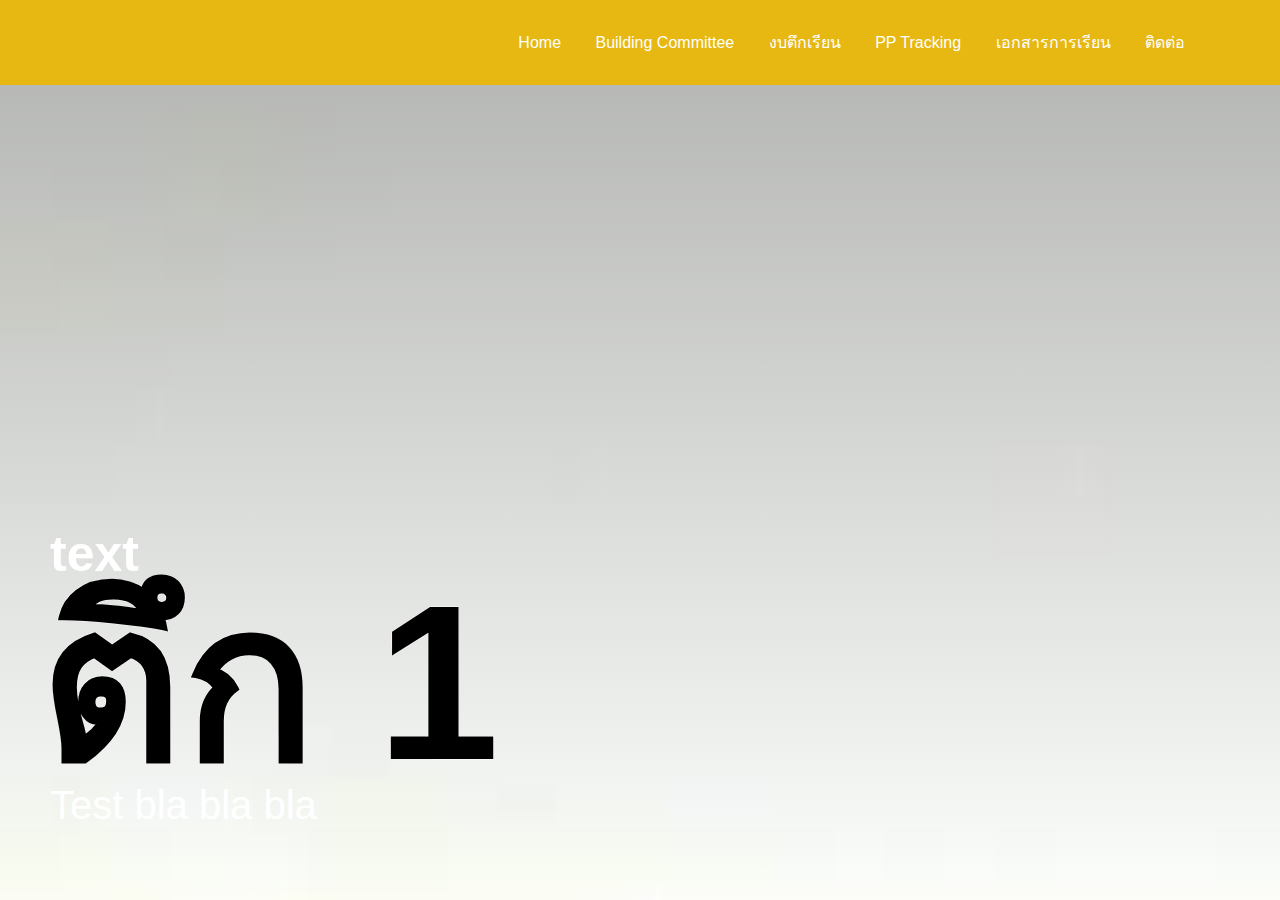
==== index.html @ 55184fdd "Add files via upload" ====
<!DOCTYPE html>
<html>

<head>
    <meta name="viewport" content="width=device-width, initial-scale=1.0">
    <title>TU 1st Building Webpage</title>
    <link rel="stylesheet" href="style.css">
    <link rel="stylesheet" href="https://cdnjs.cloudflare.com/ajax/libs/font-awesome/6.4.0/css/all.min.css" integrity="sha512-iecdLmaskl7CVkqkXNQ/ZH/XLlvWZOJyj7Yy7tcenmpD1ypASozpmT/E0iPtmFIB46ZmdtAc9eNBvH0H/ZpiBw==" crossorigin="anonymous" referrerpolicy="no-referrer" />
</head>

<body>
    <div class="container">
        <nav>
            <i class="fa-solid fa-school fa-2xl"></i>
            <ul>
                <li><a href="index.html">Home</a></li>
                <li><a href="Building.html">Building Committee</a></li>
                <li><a href="Funds.html">งบตึกเรียน</a></li>
                <li><a href="pp.html">PP Tracking</a></li>
                <li><a href="file.html">เอกสารการเรียน</a></li>
                <li><a href="contact.html">ติดต่อ</a></li>
            </ul>
            <i class="fa-solid fa-book fa-2xl"></i>
        </nav>
        <div class="text-box">
            <p>text</p>
            <h1 class="fade-in">ตึก 1</h1>
            <h3>Test bla bla bla</h3
    </div>
</body>

</html>
---- style.css ----
*{
    padding: 0;
    margin: 0;
    box-sizing: border-box;
    font-family: 'poppins', sans-serif;
}

.container{
    width: 100%;
    height: 100vh;
    background-image: linear-gradient(rgba(0, 0, 0, 0.3),transparent),url(Blank.jpg);
    background-color: #ffd952;
    background-size: cover;
    background-position: 0 8%;
    padding: relative;;
}

nav{
    display: flex;
    width: 100%;
    height: fit-content;
    align-items: center;
    flex-wrap: wrap;
    padding: 20px 50px;
    background-color: #e6b811;

}

nav i{
    cursor: pointer;
}


nav ul{
    flex: 1;
    text-align: right;
    padding-right: 30px;
}
nav ul li{
    display: inline-block;
    list-style: none;
    margin: 10px 15px;
}
nav ul li a{
    color: #fff;
    text-decoration: none;
    position: relative;
}
/*a line below the nav link*/
nav ul li a::after{
    content: '';
    width: 0;
    height: 3px;
    position: absolute;
    bottom: -5px;
    left: 50%;
    transform: translateX(-50%);
    background-color: white;
    transition: width 0.3s;
}
nav ul li a:hover::after{
    width: 70%;
}




.text-box{
    color: #fff;
    position: absolute;
    left: 50px;
    bottom: 8%;
}
.text-box p{
    font-size: 50px;
    font-weight: 600;
}
.text-box h1{
    font-size: 220px;
    line-height: 200px;
    margin-left: -10px;
    color: black;
    -webkit-text-stroke: 1px #ffffff00;
    background: url(back.png);
    -webkit-background-clip: text;
    background-position: 0 0;
    animation: back 20s linear infinite;
    
}

@keyframes back{
    0%{
        opacity: 0;
        transform: translateY(30px);
    }
    4%{
        opacity: 1;
        transform: translateY(0px);
    }
    100%{
        background-position: 2000px 0;
    }
}



.text-box h3{
    font-size: 40px;
    font-weight: 500;
}
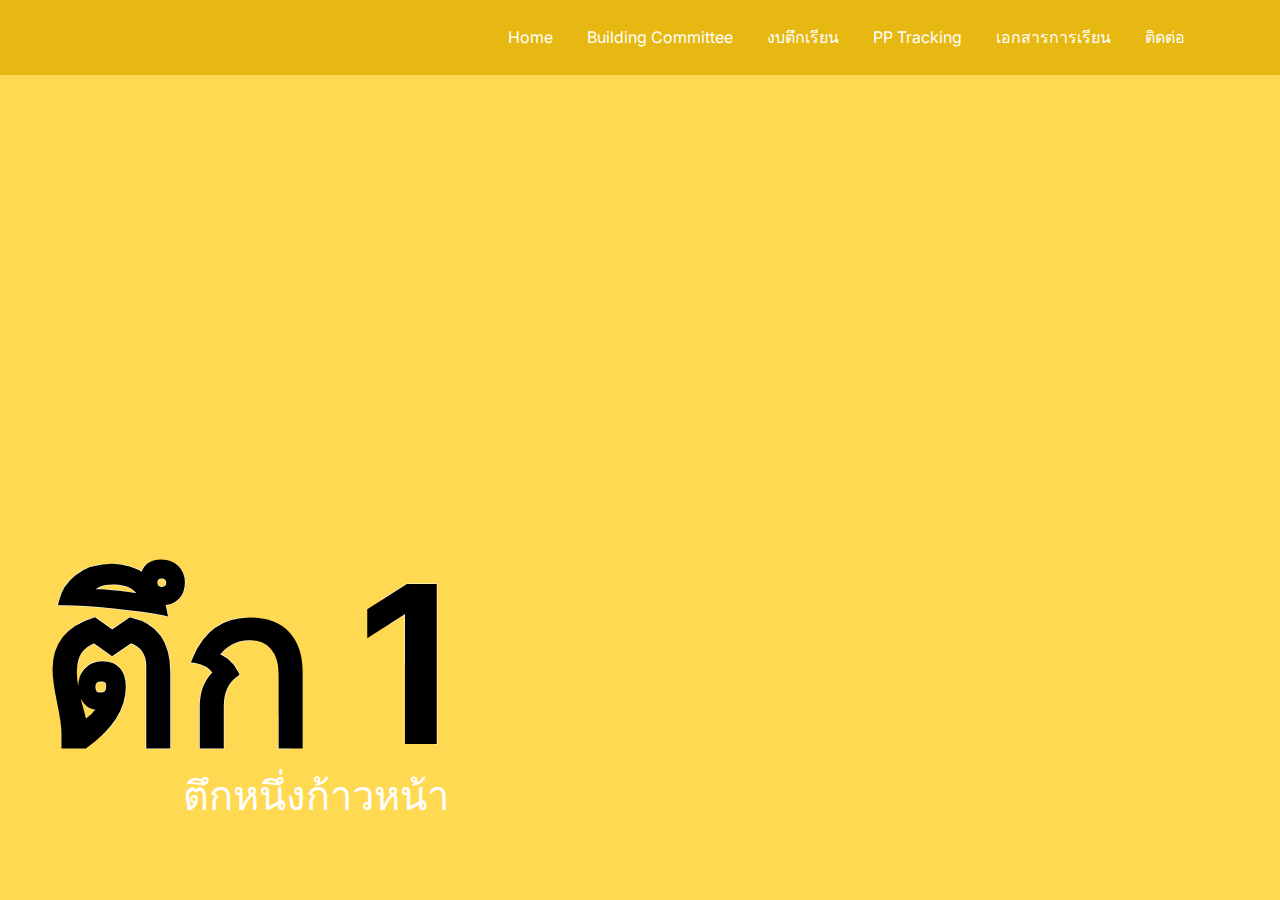
==== commit 5c29fc56: "Add files via upload" ====
--- a/index.html
+++ b/index.html
@@ -6,6 +6,10 @@
     <title>TU 1st Building Webpage</title>
     <link rel="stylesheet" href="style.css">
     <link rel="stylesheet" href="https://cdnjs.cloudflare.com/ajax/libs/font-awesome/6.4.0/css/all.min.css" integrity="sha512-iecdLmaskl7CVkqkXNQ/ZH/XLlvWZOJyj7Yy7tcenmpD1ypASozpmT/E0iPtmFIB46ZmdtAc9eNBvH0H/ZpiBw==" crossorigin="anonymous" referrerpolicy="no-referrer" />
+    <link rel="preconnect" href="https://fonts.googleapis.com">
+    <link rel="preconnect" href="https://fonts.gstatic.com" crossorigin>
+    <link href="https://fonts.googleapis.com/css2?family=Inter:wght@300;400;500;600;700&display=swap" rel="stylesheet">
+    
 </head>
 
 <body>
@@ -23,9 +27,9 @@
             <i class="fa-solid fa-book fa-2xl"></i>
         </nav>
         <div class="text-box">
-            <p>text</p>
+            <p></p>
             <h1 class="fade-in">ตึก 1</h1>
-            <h3>Test bla bla bla</h3
+            <h3>ตึกหนึ่งก้าวหน้า</h3>
     </div>
 </body>
 
--- a/style.css
+++ b/style.css
@@ -2,13 +2,13 @@
     padding: 0;
     margin: 0;
     box-sizing: border-box;
-    font-family: 'poppins', sans-serif;
+    font-family: 'Inter', sans-serif;
 }
 
 .container{
     width: 100%;
     height: 100vh;
-    background-image: linear-gradient(rgba(0, 0, 0, 0.3),transparent),url(Blank.jpg);
+    /*background-image: linear-gradient(rgba(0, 0, 0, 0.3),transparent),url(Blank.jpg);*/
     background-color: #ffd952;
     background-size: cover;
     background-position: 0 8%;
@@ -21,7 +21,7 @@
     height: fit-content;
     align-items: center;
     flex-wrap: wrap;
-    padding: 20px 50px;
+    padding: 15px 50px;
     background-color: #e6b811;
 
 }
@@ -29,7 +29,6 @@
 nav i{
     cursor: pointer;
 }
-
 
 nav ul{
     flex: 1;
@@ -45,6 +44,7 @@
     color: #fff;
     text-decoration: none;
     position: relative;
+    font-weight: 400;
 }
 /*a line below the nav link*/
 nav ul li a::after{
@@ -62,8 +62,7 @@
     width: 70%;
 }
 
-
-
+/*-----------------------------------------------*/
 
 .text-box{
     color: #fff;
@@ -74,6 +73,7 @@
 .text-box p{
     font-size: 50px;
     font-weight: 600;
+    animation: back 20s;
 }
 .text-box h1{
     font-size: 220px;
@@ -84,7 +84,8 @@
     background: url(back.png);
     -webkit-background-clip: text;
     background-position: 0 0;
-    animation: back 20s linear infinite;
+    animation: back 20s;
+    /*animation: back 20s linear infinite;*/
     
 }
 
@@ -102,9 +103,40 @@
     }
 }
 
-
-
 .text-box h3{
     font-size: 40px;
     font-weight: 500;
-}+    animation: back 20s;
+    text-align: right;
+}
+
+.text-box2{
+    color: #000000;
+    position: absolute;
+    font-size: 35px;
+    font-weight: 400;
+    left: 50px;
+    top: 15%;
+    animation: back 20s;
+}
+
+
+
+/*----------------PHONE SIZE------------------*/
+/*
+@media(max-width: 700px){
+    nav{
+        display: flex;
+        width: 100%;
+        height: fit-content;
+        align-items: center;
+        flex-wrap: wrap;
+        font-size: 8px;
+        padding: 2px 5px;
+        background-color: #e6b811;
+    }
+    .text-box h1{
+        font-size: 26px;
+    }
+}
+*/